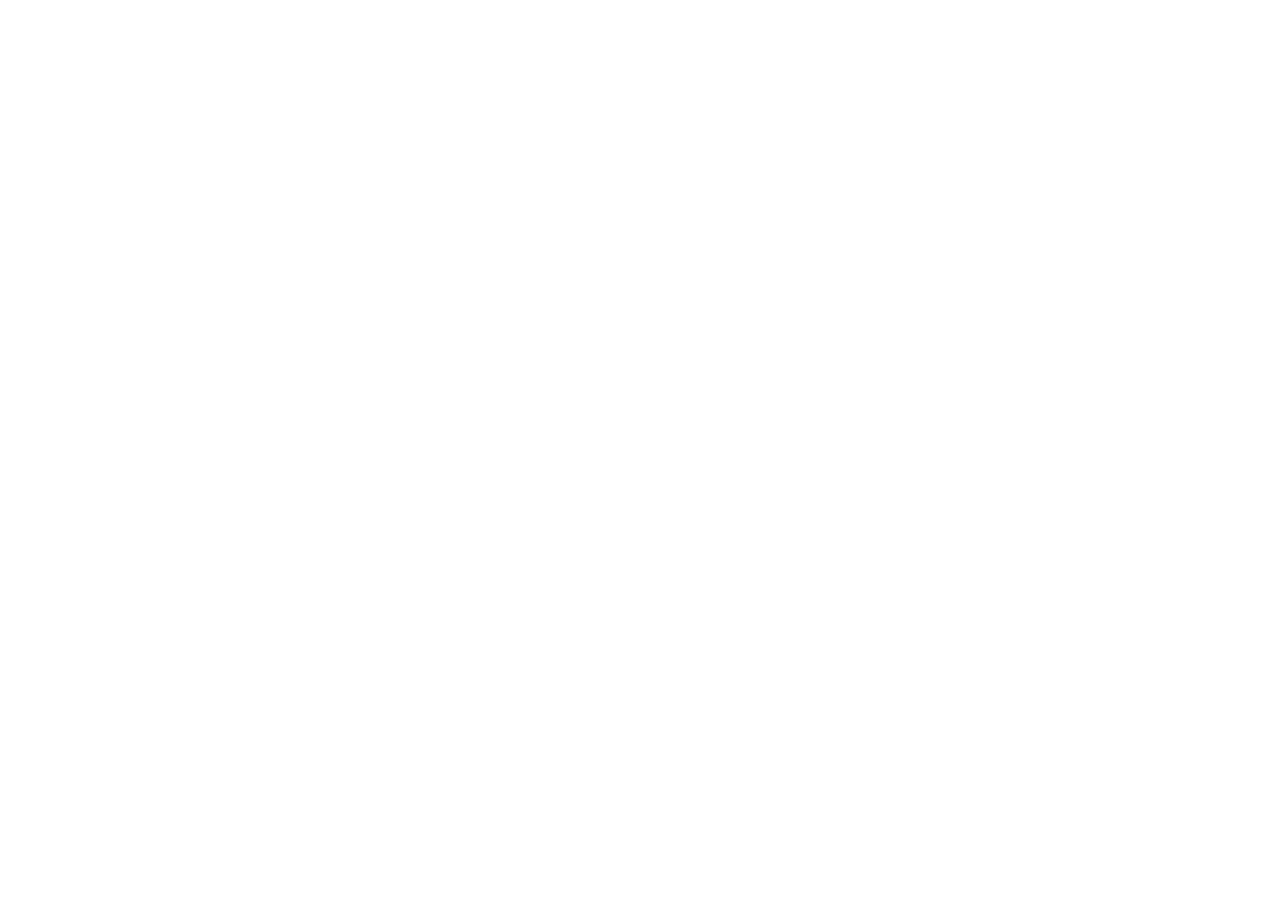
==== 设计学院task5/index.html @ 18229e5b "立方体旋转" ====
<!DOCTYPE html>
<html lang="en">
<head>
    <meta charset="UTF-8">
    <title>Document</title>
</head>
<body>
    <div class="stage">
        <div class="square">
            <div class="surface"></div>
            <div class="surface"></div>
            <div class="surface"></div>
            <div class="surface"></div>
            <div class="surface"></div>
            <div class="surface"></div>
        </div>
    </div>
</body>
</html>
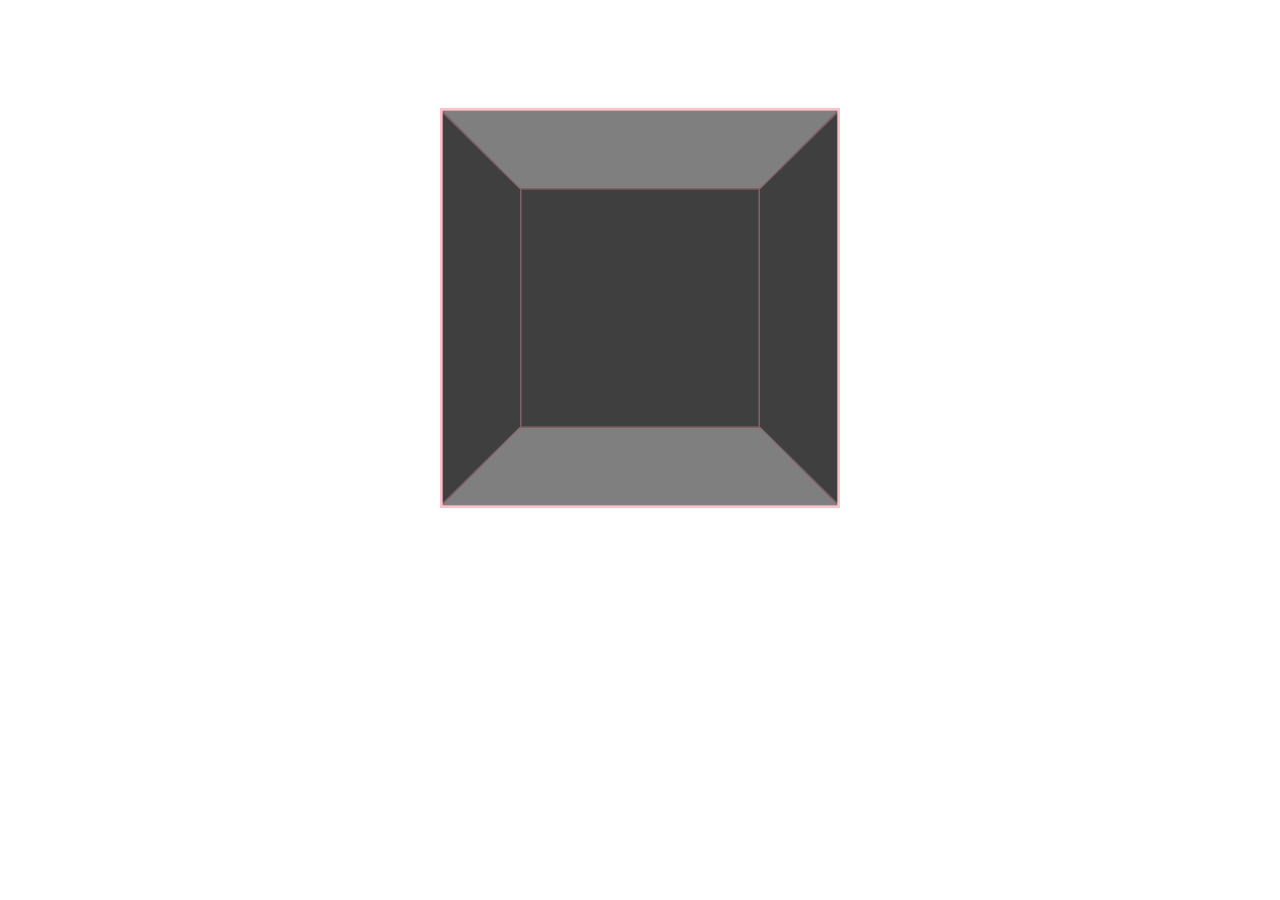
==== commit 29545e21: "立方体旋转" ====
--- a/设计学院task5/index.html
+++ b/设计学院task5/index.html
@@ -3,6 +3,7 @@
 <head>
     <meta charset="UTF-8">
     <title>Document</title>
+    <link rel="stylesheet" href="main.css">
 </head>
 <body>
     <div class="stage">
--- a/设计学院task5/main.css
+++ b/设计学院task5/main.css
@@ -0,0 +1,56 @@
+        .stage {
+            perspective: 600px;
+            width: 300px;
+            height: 300px;
+            top: 50%;
+            left: 50%;
+            transform: translate(-50%, 50%);
+            position: relative;
+        }
+        .square {
+            transform-style: preserve-3d;
+            width: 100%;
+            height: 100%;
+        }
+        .surface {
+            width: 100%;
+            height: 100%;
+            border: 2px solid pink;
+            position: absolute;
+            background-color: rgba(0, 0, 0, 0.5);
+            box-sizing: border-box;
+
+        }
+        .surface:nth-child(1) {
+            transform: translateZ(-150px);
+        }
+        .surface:nth-child(2) {
+            transform: rotateX(90deg) translate3d(0, 150px ,0);
+        }
+        .surface:nth-child(3) {
+            transform: rotateX(90deg) translate3d(0, 150px, 0);
+        }
+        .surface:nth-child(4) {
+            transform: rotateY(90deg) translate3d(0, 0, 150px);
+        }
+        .surface:nth-child(5) {
+            transform: rotateY(270deg) translate3d(0, 0, 150px);
+        }
+        .surface:nth-child(6) {
+            transform: translateZ(150px);
+        }     
+
+        .square:hover {
+            -webkit-animation: rotateSquare 10s linear 0s infinite;
+            -o-animation: rotateSquare 10s linear 0s infinite;
+            animation: rotateSquare 10s linear 0s infinite;
+        }   
+
+        @keyframes rotateSquare {
+            form {
+                transform: rotateY(0deg);
+            }
+            to {
+                transform: rotateY(-360deg);
+            }
+        }